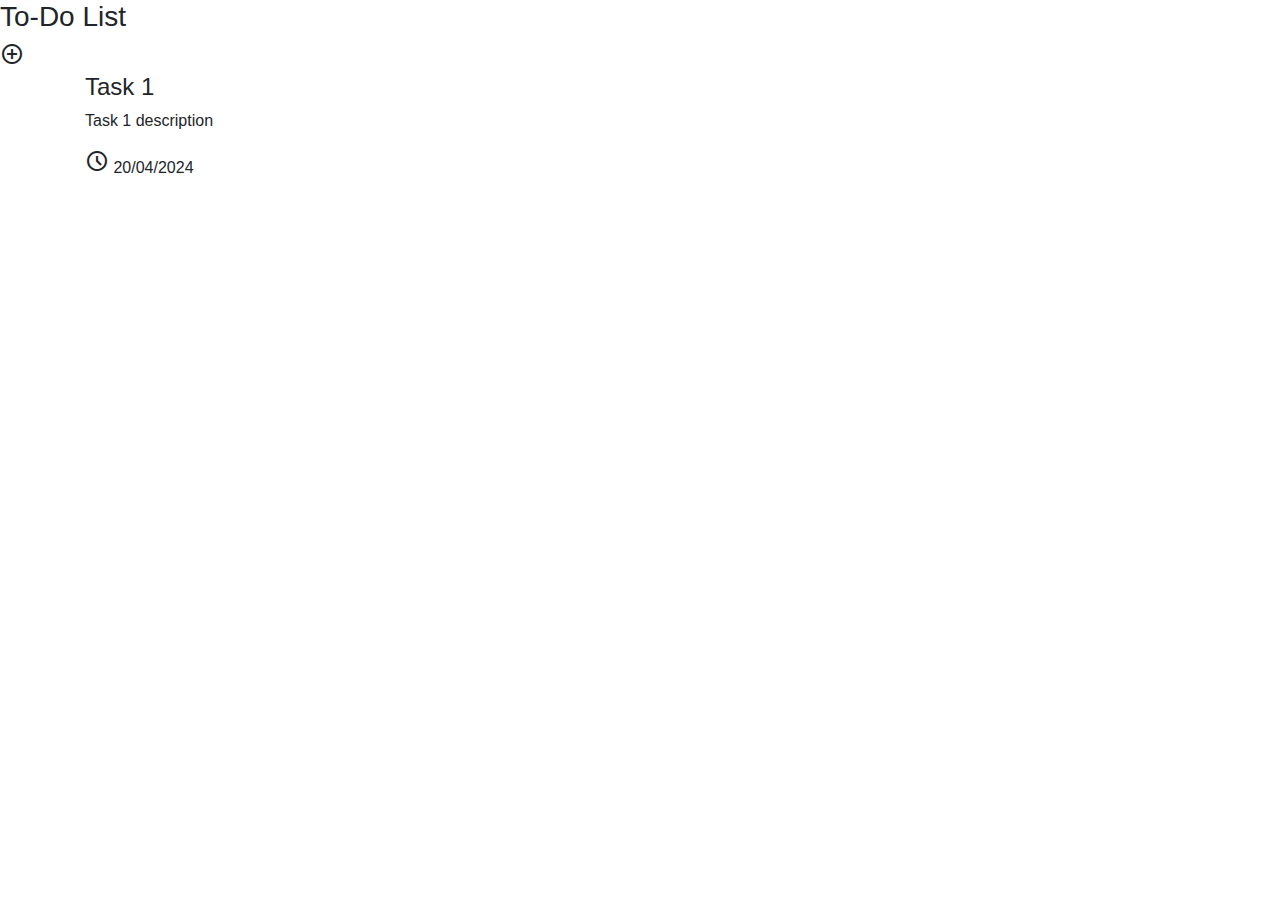
==== src/main/resources/templates/index.html @ 6ea33a14 "Atribuicao automatica de hora de criacao; Correcao de bugs no UPDATE; Front++" ====
<!DOCTYPE html>
<html>
<head>
    <meta charset="UTF-8">
    <meta name="viewport" content="width=device-width, initial-scale=1.0">

    <title>To-Do List</title>

    <link rel="stylesheet" href="https://fonts.googleapis.com/css2?family=Material+Symbols+Outlined:opsz,wght,FILL,GRAD@20..48,100..700,0..1,-50..200"/>
    <link rel="stylesheet" href="https://stackpath.bootstrapcdn.com/bootstrap/4.5.2/css/bootstrap.min.css">
    <link rel="stylesheet" href="/styles/index.css">
</head>
<body>
    <header>
        <h3>To-Do List</h3>

        <div class="action-buttons">
            <span class="add-task-button material-symbols-outlined">add_circle</span>
        </div>
    </header>

    <section id="cards-container">
        <div class="container">

            <div class="task">
                <div class="task-header">
                    <h4>Task 1</h4>

                    <div class="action-buttons">
                        <span class="edit-task-button"></span>
                        <span class="delete-task-button"></span>
                    </div>
                </div>
                <div class="task-body">
                    <p>Task 1 description</p>
                </div>
                <div class="task-footer">
                    <span class="material-symbols-outlined">schedule</span>
                    <span class="date-detail">20/04/2024</span>
                </div>

                <!-- http://localhost:8081/users/66232b0cddfe80330cc5e60e/tasks -->
            </div>

        </div>
    </section>

    <script src="https://code.jquery.com/jquery-3.5.1.min.js"></script>
    <script src="https://stackpath.bootstrapcdn.com/bootstrap/4.5.2/js/bootstrap.min.js"></script>
</body>
</html>
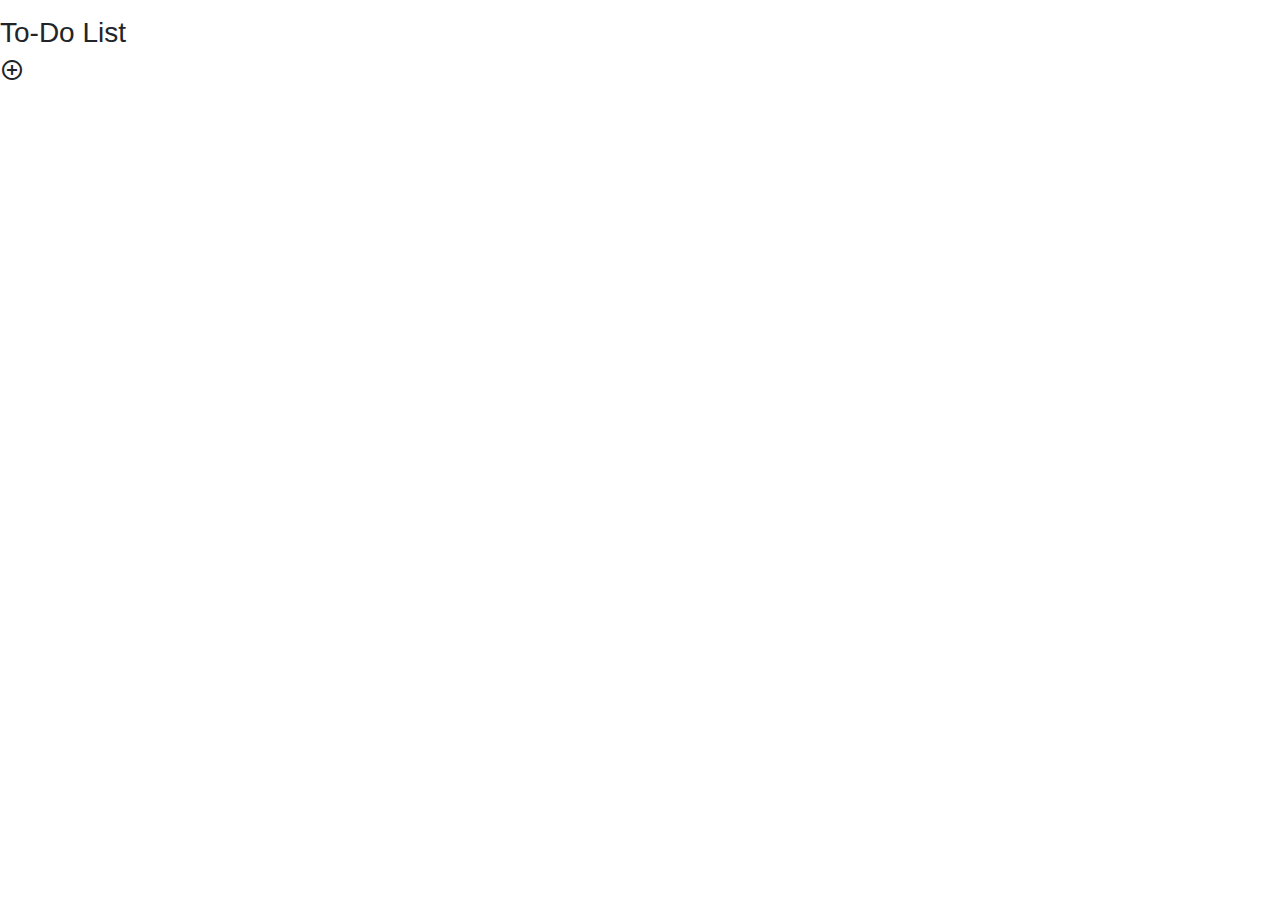
==== commit 74d752bd: "Criacao da homepage e modais de criacao, atualizacao e delecao de task; Bugs corrigidos no Front e B" ====
--- a/src/main/resources/templates/index.html
+++ b/src/main/resources/templates/index.html
@@ -11,41 +11,100 @@
     <link rel="stylesheet" href="/styles/index.css">
 </head>
 <body>
+
+    <div class="modal fade" id="delete-task" tabindex="-1" role="dialog" aria-hidden="true">
+        <div class="modal-dialog modal-dialog-centered" role="document">
+            <div class="modal-content">
+                <div class="modal-header">
+                    <h5 class="modal-title" id="task-modal-label">Deseja deletar esta tarefa?</h5>
+                    <button type="button" class="close" data-dismiss="modal" aria-label="Close">
+                        <span aria-hidden="true">&times;</span>
+                    </button>
+                </div>
+                <div class="modal-footer">
+                    <button type="button" id="no" class="btn btn-light" data-dismiss="modal">Não</button>
+                    <button type="button" id="yes" class="btn btn-danger">Sim</button>
+                </div>
+            </div>
+        </div>
+    </div>
+
+
+    <div class="modal fade" id="create-task" tabindex="-1" role="dialog" aria-hidden="true">
+        <div class="modal-dialog modal-dialog-centered" role="document">
+            <div class="modal-content">
+                <div class="modal-header">
+                    <h5 class="modal-title" id="task-modal-label">Digite os dados da sua nota</h5>
+                    <button type="button" class="close" data-dismiss="modal" aria-label="Close">
+                        <span aria-hidden="true">&times;</span>
+                    </button>
+                </div>
+
+                <div class="modal-body">
+                    <div class="form-group">
+                        <label for="title">Titulo *</label>
+                        <input type="text" id="title" class="form-control" placeholder="Atividade de banco de dados...">
+                    </div>
+                    <div class="form-group">
+                        <label for="description">Descrição *</label>
+                        <textarea id="description" class="form-control" placeholder="Estudar o capítulo 3 do livro..."></textarea>
+                    </div>
+                    <div class="form-group">
+                        <label for="date">Data</label>
+                        <input type="date" id="date" class="form-control">
+                    </div>
+
+                    <div class="form-group done-box">
+                        <input type="checkbox" id="done" class="form-control">
+                        <label for="done">Marcar como concluído</label>
+                    </div>
+
+                    <div class="alert-message" style="display: none;">
+                        <div class="alert alert-danger" role="alert">
+                            <strong>Erro!</strong> Preencha pelo menos Título e Descrição.
+                        </div>
+                    </div>
+                </div>
+
+                <div class="modal-footer">
+                    <button type="button" id="yes" class="btn btn-success">Criar Nota</button>
+                </div>
+            </div>
+        </div>
+    </div>
+
+
     <header>
+        <p></p>
+
         <h3>To-Do List</h3>
 
         <div class="action-buttons">
-            <span class="add-task-button material-symbols-outlined">add_circle</span>
+            <span title="Criar Nota" onclick="createNote()" class="add-task-button material-symbols-outlined">add_circle</span>
         </div>
     </header>
 
     <section id="cards-container">
-        <div class="container">
+        <div class="container"></div>
+    </section>
 
-            <div class="task">
-                <div class="task-header">
-                    <h4>Task 1</h4>
 
-                    <div class="action-buttons">
-                        <span class="edit-task-button"></span>
-                        <span class="delete-task-button"></span>
-                    </div>
-                </div>
-                <div class="task-body">
-                    <p>Task 1 description</p>
-                </div>
-                <div class="task-footer">
-                    <span class="material-symbols-outlined">schedule</span>
-                    <span class="date-detail">20/04/2024</span>
-                </div>
 
-                <!-- http://localhost:8081/users/66232b0cddfe80330cc5e60e/tasks -->
-            </div>
 
-        </div>
-    </section>
 
     <script src="https://code.jquery.com/jquery-3.5.1.min.js"></script>
     <script src="https://stackpath.bootstrapcdn.com/bootstrap/4.5.2/js/bootstrap.min.js"></script>
+    
+    <script src="/scripts/api-handler.js"></script>
+    <script src="/scripts/event-handler.js"></script>
+    <script src="/scripts/drawing-notes.js"></script>
+
+    <script>
+
+        $(document).ready(function() {
+            drawNotes();
+        });
+
+    </script>
 </body>
 </html>
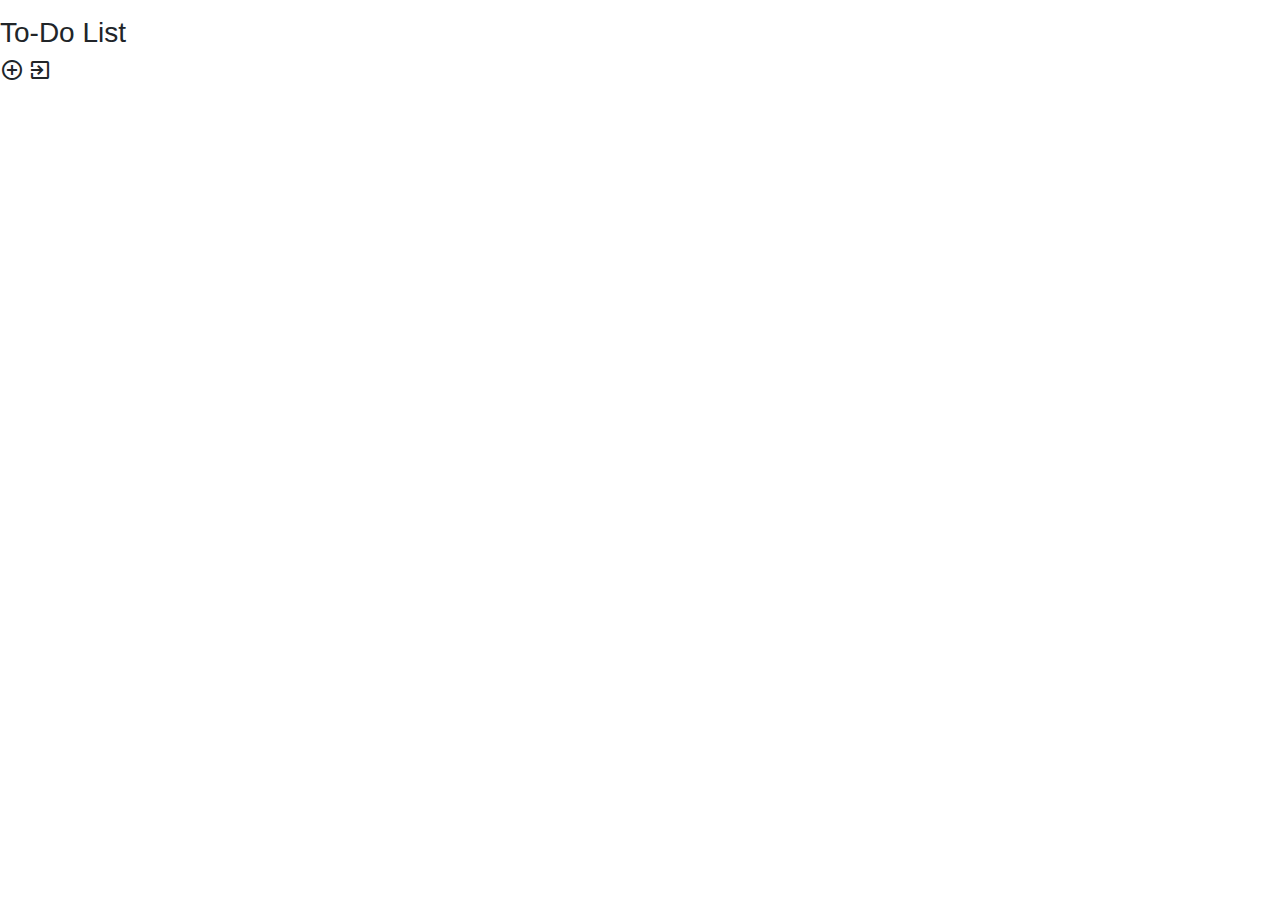
==== commit 1faf5143: "Telas de Login e Registro de usuarios finalizadas" ====
--- a/src/main/resources/templates/index.html
+++ b/src/main/resources/templates/index.html
@@ -12,6 +12,66 @@
 </head>
 <body>
 
+    <div class="modal fade" data-type="auth" id="login" tabindex="-1" role="dialog" aria-hidden="true" data-backdrop="static" data-keyboard="false">
+        <div class="modal-dialog modal-dialog-centered" role="document">
+            <div class="modal-content">
+                <div class="modal-header">
+                    <h5 class="modal-title w-100 text-center" id="auth-form-label">
+                        <span class="auth-text">FAÇA LOGIN</span>
+                        <span class="register-text">CADASTRE SUA CONTA</span>
+                    </h5>
+                </div>
+
+                <div class="modal-body">
+
+                    <div class="form-group">
+                        <label for="username">Usuário</label>
+                        <div class="input-group">
+                            <span class="input-group-text material-symbols-outlined" id="basic-addon1">person</span>
+                            <input type="text" class="form-control" id="username" aria-describedby="basic-addon1">
+                        </div>
+                    </div>
+
+                    <div class="form-group">
+                        <label for="password">Senha</label>
+                        <div class="input-group">
+                            <span class="input-group-text material-symbols-outlined" id="basic-addon1">lock</span>
+                            <input type="password" id="password" class="form-control" aria-describedby="basic-addon1">
+                        </div>
+                    </div>
+
+                    <div class="form-group register-text">
+                        <label for="password">Confirme sua senha</label>
+                        <div class="input-group">
+                            <span class="input-group-text material-symbols-outlined" id="basic-addon1">lock</span>
+                            <input type="password" id="password_confirmation" class="form-control" aria-describedby="basic-addon1">
+                        </div>
+                    </div>
+
+                    <div class="alert-message" style="display: none;">
+                        <div class="alert alert-danger" role="alert">
+                            <strong>Erro!</strong> <span id="error-message"></span>
+                        </div>
+                    </div>
+
+                    <hr>
+
+                    <a class="change-link" style="cursor: pointer;" onclick="changeAuthForm()">
+                        <span class="auth-text">Não tem uma conta? Cadastre-se</span>
+                        <span class="register-text">Já tem uma conta? Faça login</span>
+                    </a>
+
+                    <button class="btn btn-light w-100 mt-3" id="login" onclick="authAction()">
+                        <span class="auth-text">Entrar</span>
+                        <span class="register-text">Cadastrar</span>
+                    </button>
+                    
+                </div>
+            </div>
+        </div>
+    </div>
+
+    <!-- MODAL DE DELETAR -->
     <div class="modal fade" id="delete-task" tabindex="-1" role="dialog" aria-hidden="true">
         <div class="modal-dialog modal-dialog-centered" role="document">
             <div class="modal-content">
@@ -29,7 +89,7 @@
         </div>
     </div>
 
-
+    <!-- MODAL DE CRIAR/ALTERAR -->
     <div class="modal fade" id="create-task" tabindex="-1" role="dialog" aria-hidden="true">
         <div class="modal-dialog modal-dialog-centered" role="document">
             <div class="modal-content">
@@ -81,6 +141,7 @@
 
         <div class="action-buttons">
             <span title="Criar Nota" onclick="createNote()" class="add-task-button material-symbols-outlined">add_circle</span>
+            <span title="Sair" onclick="logout()" class="logout-button material-symbols-outlined">exit_to_app</span>
         </div>
     </header>
 
@@ -97,12 +158,13 @@
     
     <script src="/scripts/api-handler.js"></script>
     <script src="/scripts/event-handler.js"></script>
+    <script src="/scripts/auth.js"></script>
     <script src="/scripts/drawing-notes.js"></script>
 
     <script>
 
         $(document).ready(function() {
-            drawNotes();
+            localStorage.getItem('user_id') ? drawNotes() : openModal('login');
         });
 
     </script>
